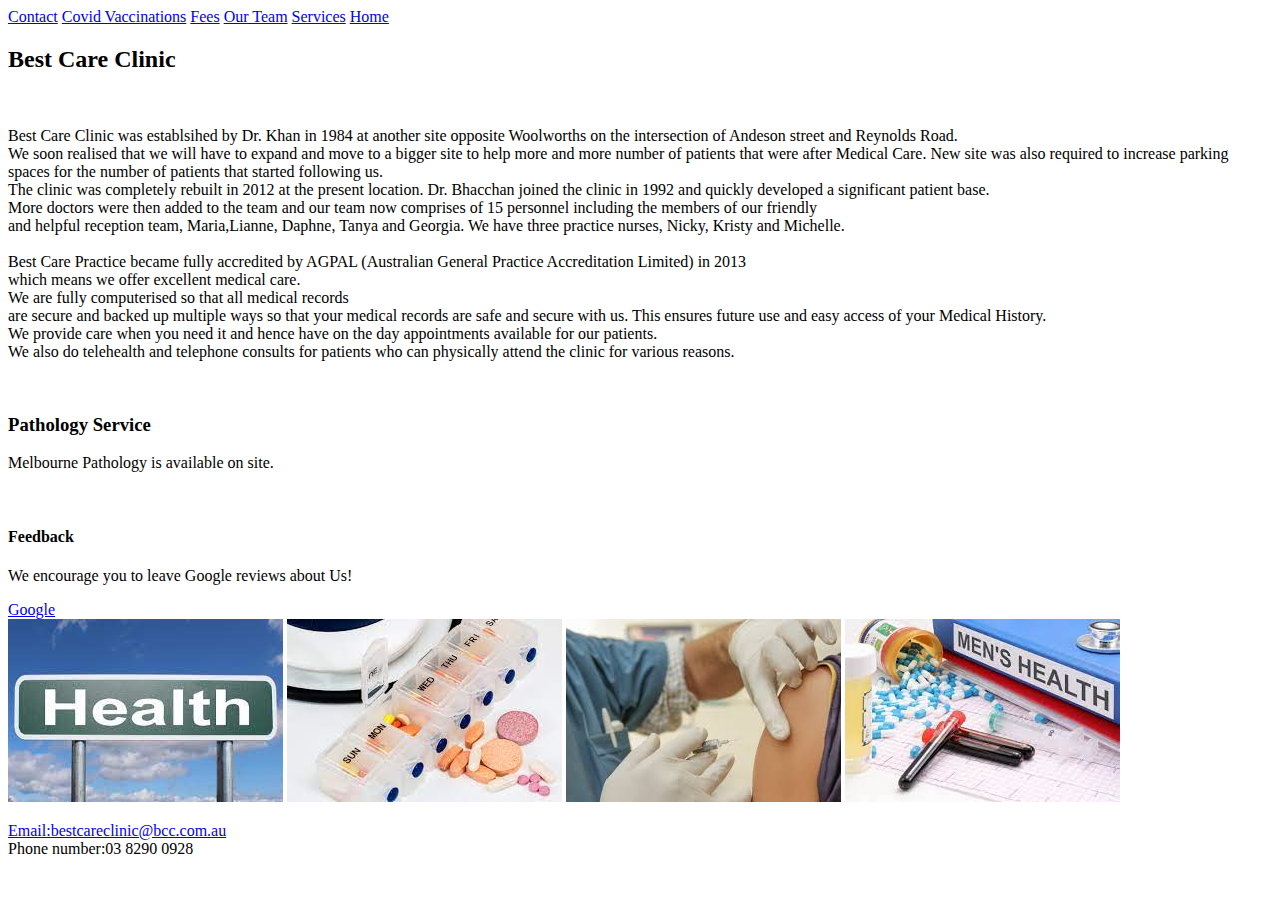
==== about-us.html @ 9253b987 "Add files via upload" ====
<!DOCTYPE html>
<html lang="en">

    <head>
        <meta name="description" content="best practice"> 
        <meta name="keywords" content="best practice, general practice, health, vaccine">
        <title> GP Clinic Website design </title>
        <link rel="stylesheet" href="STYLESHEET.CSS">
    </head>

    <body class="abtclinic">
        <header>
        <nav>
            <div class="topnavbar">
        
                <a href="./newcontact.html">Contact</a>
                <a href="./covidvac.html">Covid Vaccinations</a>
                <a href="./fees.html">Fees</a>
                <a href="./team.html">Our Team</a>
                <a href="./services.html">Services</a>
                <a href="./index.html">Home</a>        
              </div>
            </nav>
        </header>
        <div>
            <div class="description">
        <header>
        <h2> Best Care Clinic</h2>
        <br/>
        </header>
        <main>
        <p>
            Best Care Clinic was establsihed by Dr. Khan in 1984 at another site opposite 
            Woolworths on the intersection of Andeson street and Reynolds Road. <br/>We soon realised that we will 
            have to expand and move to a bigger site to help more and more number of patients that 
            were after Medical Care. New site was also required to increase parking spaces for the number
            of patients that started following us.<br/>
            The clinic was completely rebuilt in 2012 at the present location.
            Dr. Bhacchan joined the clinic in 1992 and quickly developed a significant 
            patient base. <br/>More doctors were then added to the team and our team now 
            comprises of 15 personnel including the members of our friendly <br/>and helpful reception team, 
            Maria,Lianne, Daphne, Tanya and Georgia. We have three practice nurses, Nicky, Kristy and Michelle.<br/>
            <br/>
            Best Care Practice became fully accredited by AGPAL (Australian General Practice Accreditation 
            Limited) in 2013<br/>which means we offer excellent medical care.
            <br/>We are fully computerised so that all medical records <br/>are secure and backed up multiple ways so that your medical records are safe and 
            secure with us. This ensures future use and easy access of your Medical History.<br/>
            
            We provide care when you need it and hence have on the day appointments available for our patients. 
            <br/>
            We also do telehealth and telephone consults for patients who can physically attend the clinic for various reasons.</p>
            </main>
            <br/>
            <article>
                <h3>Pathology Service</h3>
                <p>Melbourne Pathology is available on site.</p>
                </article>
                <br/>
                <aside>
                    <h4>Feedback</h4>
                    <p>We encourage you to leave Google reviews about Us!</p>
                    <a href="https://www.google.com"> Google </a>         
                </aside>
        <div class="img">
            <img src="./images/clinic1.jpg" alt="Image not supported by browser">
            <img src="./images/clinic2.jpg" alt="Image not supported by browser">
            <img src="./images/clinic3.jpg" alt="Image not supported by browser">
            <img src="./images/clinic4.jpg" alt="Image not supported by browser">
        </div>
        </div>
        <footer>
            <p><a href="mailto:bestcareclinic@bcc.com.au">Email:bestcareclinic@bcc.com.au </a> <br/> Phone number:03 8290 0928 </p>
            </footer>
        </div>
    </body>
</html>
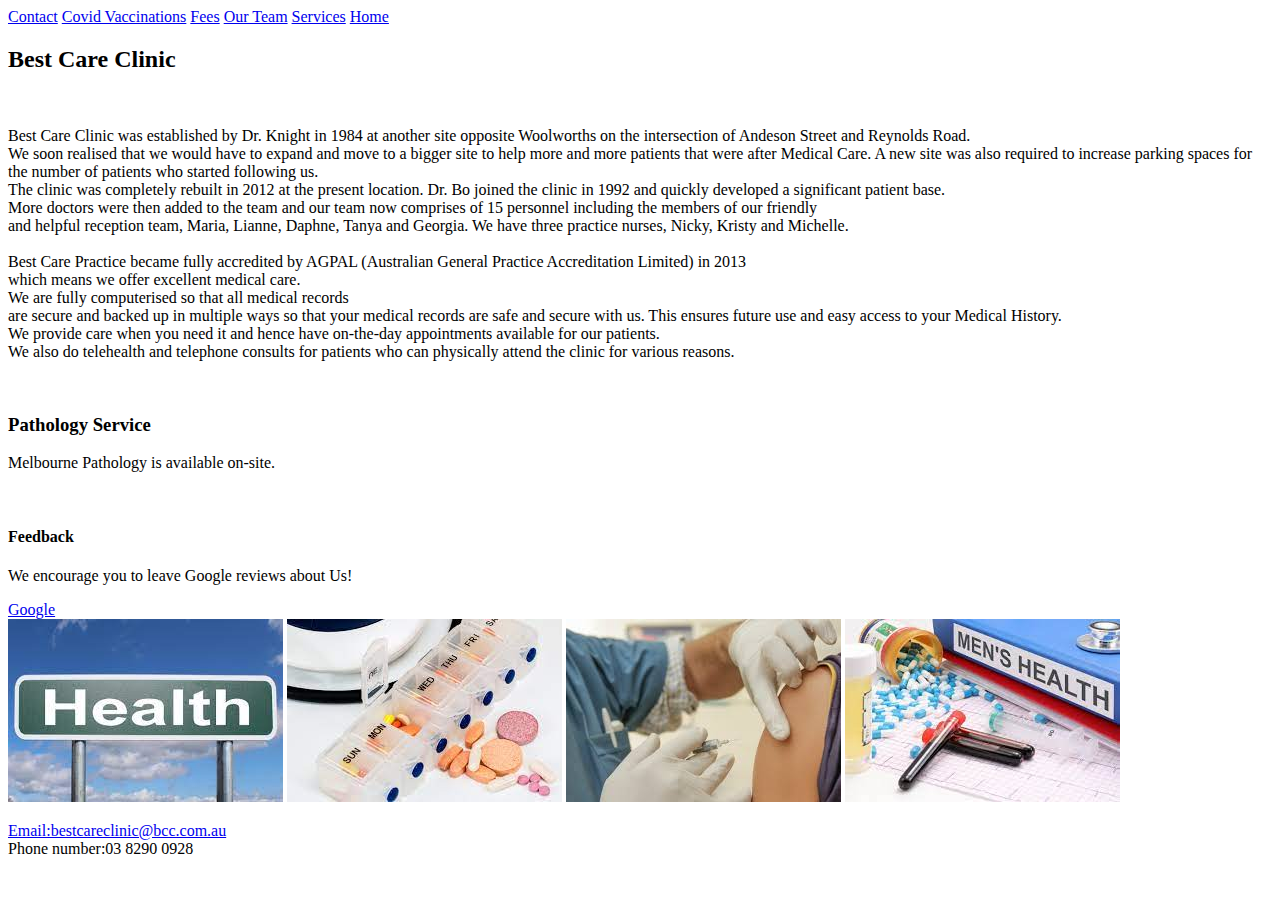
==== commit f58c568f: "Update about-us.html" ====
--- a/about-us.html
+++ b/about-us.html
@@ -30,30 +30,30 @@
         </header>
         <main>
         <p>
-            Best Care Clinic was establsihed by Dr. Khan in 1984 at another site opposite 
-            Woolworths on the intersection of Andeson street and Reynolds Road. <br/>We soon realised that we will 
-            have to expand and move to a bigger site to help more and more number of patients that 
-            were after Medical Care. New site was also required to increase parking spaces for the number
-            of patients that started following us.<br/>
+            Best Care Clinic was established by Dr. Knight in 1984 at another site opposite 
+            Woolworths on the intersection of Andeson Street and Reynolds Road. <br/>We soon realised that we would 
+            have to expand and move to a bigger site to help more and more patients that 
+            were after Medical Care. A new site was also required to increase parking spaces for the number
+            of patients who started following us.<br/>
             The clinic was completely rebuilt in 2012 at the present location.
-            Dr. Bhacchan joined the clinic in 1992 and quickly developed a significant 
+            Dr. Bo joined the clinic in 1992 and quickly developed a significant 
             patient base. <br/>More doctors were then added to the team and our team now 
             comprises of 15 personnel including the members of our friendly <br/>and helpful reception team, 
-            Maria,Lianne, Daphne, Tanya and Georgia. We have three practice nurses, Nicky, Kristy and Michelle.<br/>
+            Maria, Lianne, Daphne, Tanya and Georgia. We have three practice nurses, Nicky, Kristy and Michelle.<br/>
             <br/>
             Best Care Practice became fully accredited by AGPAL (Australian General Practice Accreditation 
             Limited) in 2013<br/>which means we offer excellent medical care.
-            <br/>We are fully computerised so that all medical records <br/>are secure and backed up multiple ways so that your medical records are safe and 
-            secure with us. This ensures future use and easy access of your Medical History.<br/>
+            <br/>We are fully computerised so that all medical records <br/>are secure and backed up in multiple ways so that your medical records are safe and 
+            secure with us. This ensures future use and easy access to your Medical History.<br/>
             
-            We provide care when you need it and hence have on the day appointments available for our patients. 
+            We provide care when you need it and hence have on-the-day appointments available for our patients. 
             <br/>
             We also do telehealth and telephone consults for patients who can physically attend the clinic for various reasons.</p>
             </main>
             <br/>
             <article>
                 <h3>Pathology Service</h3>
-                <p>Melbourne Pathology is available on site.</p>
+                <p>Melbourne Pathology is available on-site.</p>
                 </article>
                 <br/>
                 <aside>
@@ -73,4 +73,4 @@
             </footer>
         </div>
     </body>
-</html>+</html>
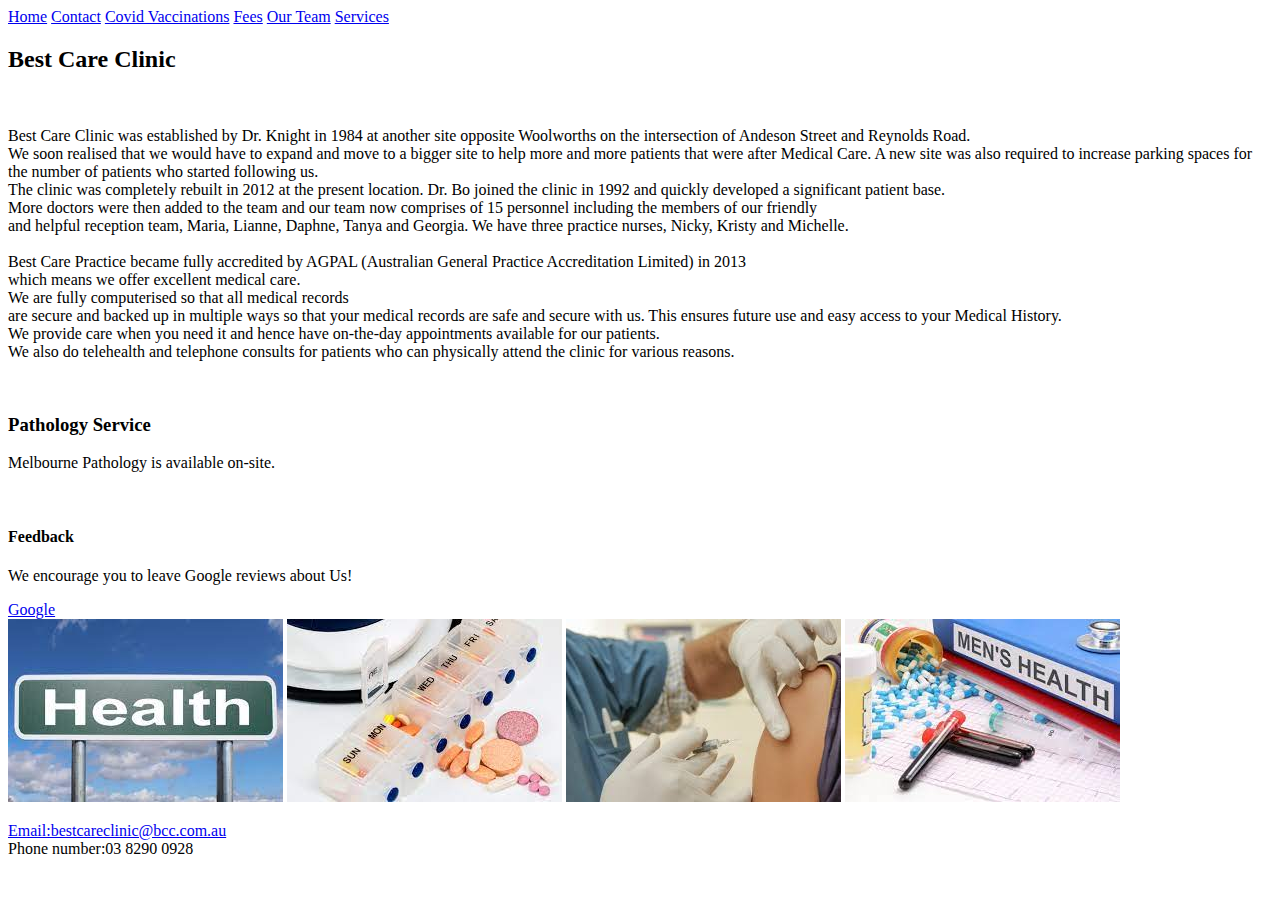
==== commit 1f7c84d8: "Update about-us.html" ====
--- a/about-us.html
+++ b/about-us.html
@@ -13,12 +13,13 @@
         <nav>
             <div class="topnavbar">
         
+                <a href="./index.html">Home</a>
                 <a href="./newcontact.html">Contact</a>
                 <a href="./covidvac.html">Covid Vaccinations</a>
                 <a href="./fees.html">Fees</a>
                 <a href="./team.html">Our Team</a>
                 <a href="./services.html">Services</a>
-                <a href="./index.html">Home</a>        
+                      
               </div>
             </nav>
         </header>
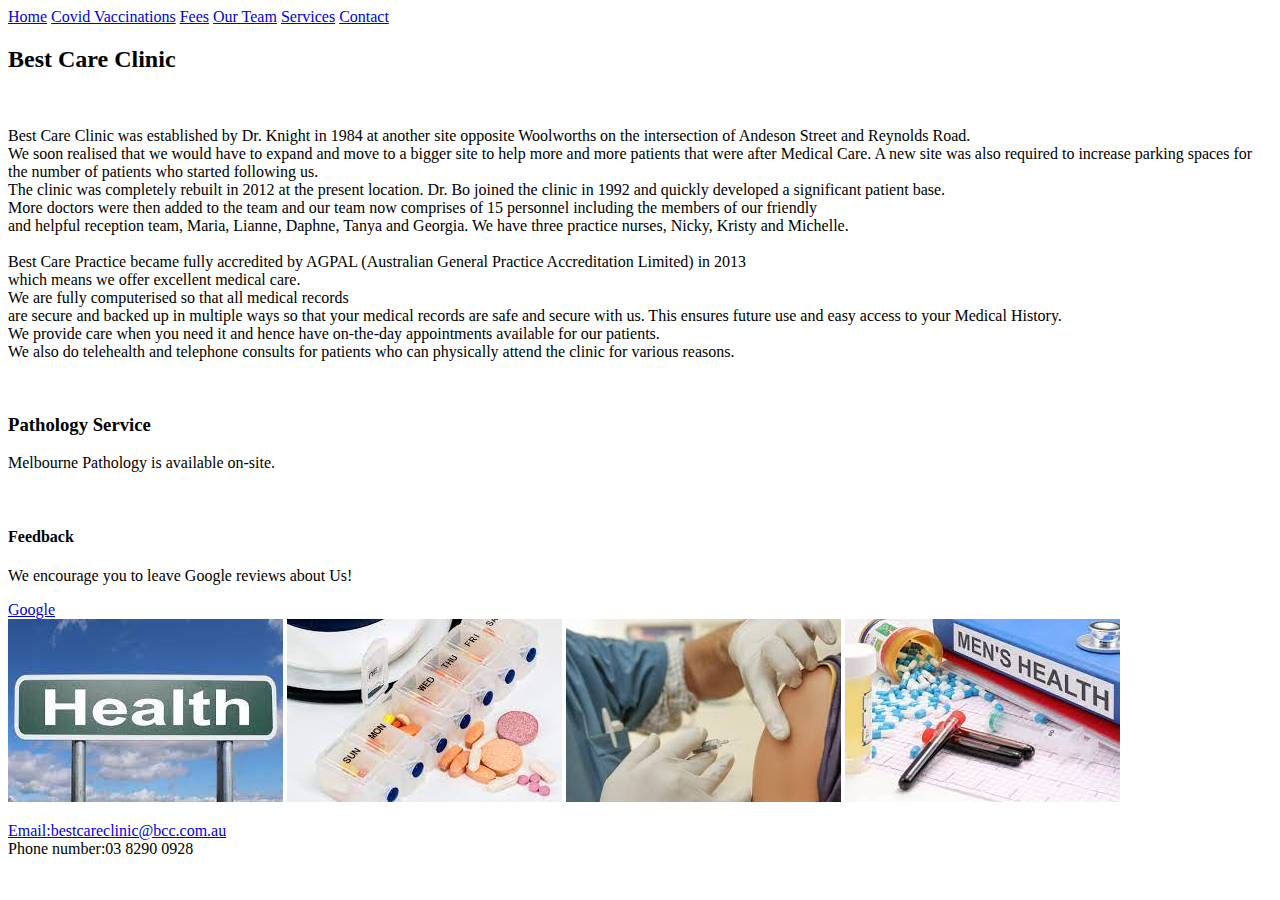
==== commit c71bfd63: "Update about-us.html" ====
--- a/about-us.html
+++ b/about-us.html
@@ -14,11 +14,11 @@
             <div class="topnavbar">
         
                 <a href="./index.html">Home</a>
-                <a href="./newcontact.html">Contact</a>
                 <a href="./covidvac.html">Covid Vaccinations</a>
                 <a href="./fees.html">Fees</a>
                 <a href="./team.html">Our Team</a>
                 <a href="./services.html">Services</a>
+                <a href="./newcontact.html">Contact</a>
                       
               </div>
             </nav>
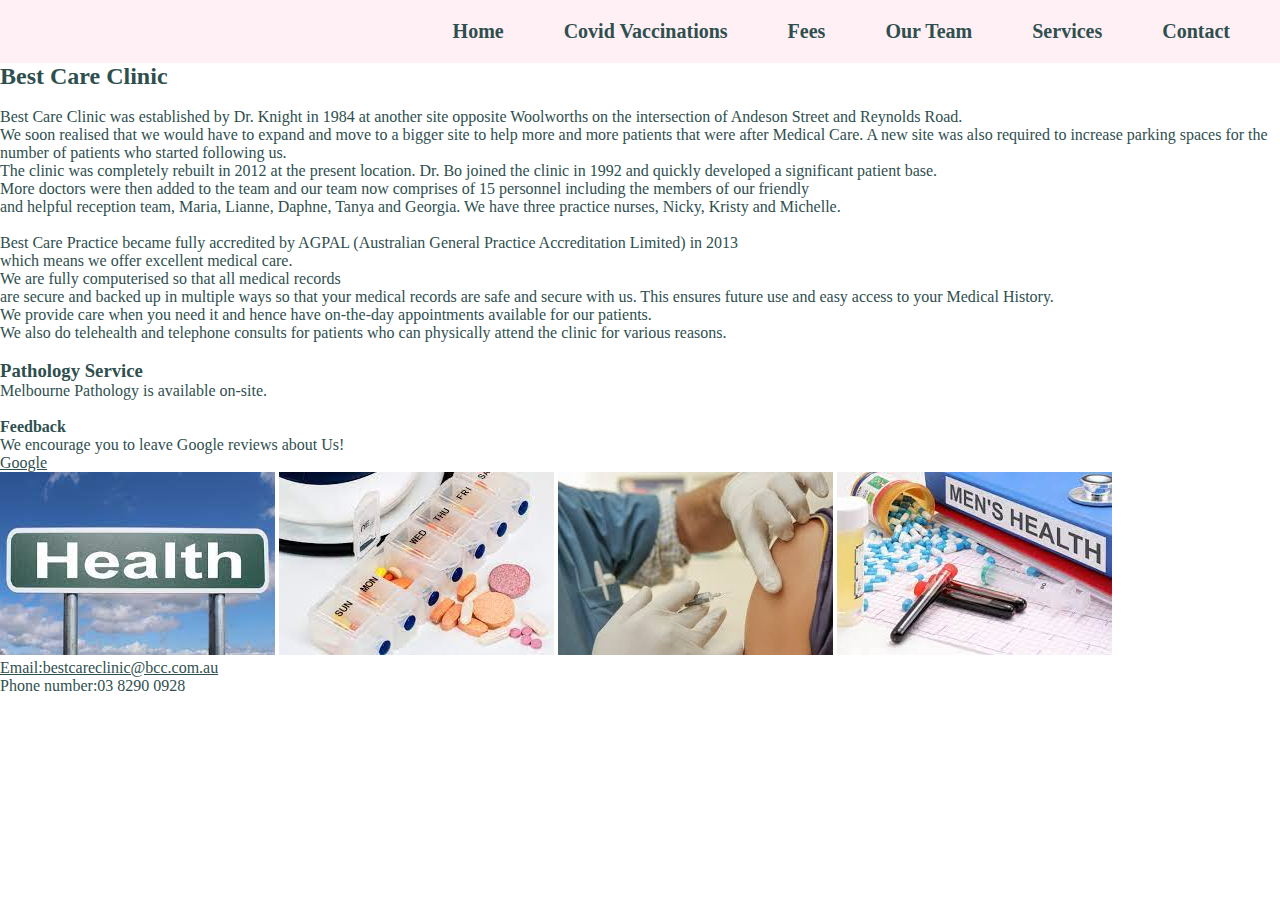
==== commit d4ae8c1d: "Update about-us.html" ====
--- a/about-us.html
+++ b/about-us.html
@@ -5,7 +5,7 @@
         <meta name="description" content="best practice"> 
         <meta name="keywords" content="best practice, general practice, health, vaccine">
         <title> GP Clinic Website design </title>
-        <link rel="stylesheet" href="STYLESHEET.CSS">
+        <link rel="stylesheet" href="stylesheet.css">
     </head>
 
     <body class="abtclinic">
--- a/stylesheet.css
+++ b/stylesheet.css
@@ -0,0 +1,325 @@
+*{
+    margin: 0;
+    padding: 0;
+    font-family: 'Gill Sans';
+    color: darkslategray;
+}
+    
+.topnavbar{
+   display: flex;
+    justify-content: flex-end;
+    align-items: center;
+    background-color: lavenderblush;
+    padding: 10px 20px;
+}
+
+.topnavbar a {
+    color: darkslategray;
+    font-weight: bold;
+    font-size: 20px;
+    text-decoration: none;
+    margin: 0 15px;
+    padding: 10px 15px;
+}
+
+.topnavbar a:hover {
+    color: palevioletred;
+    background-color: lightgray;
+    border-radius: 5px;
+
+.intro{
+    background-color: turquoise;
+    color: darkslategrey;
+    text-align: center;
+    margin: auto;
+    padding-top: 50px;
+    padding-bottom: 50px;
+}   
+
+.intro img{
+    height: 15%;
+    width: 15%;
+}
+
+.intro h1{
+    font-size: 32px;
+    padding-top: 30px;
+}
+.intro p{
+    font-size: 22px;
+}
+.intro article{
+    padding: 40px;
+    font-size: 20px;
+    font-style: italic;
+}
+
+footer{
+    text-align: center;
+    font-size: 15px;
+    background-color: lavenderblush;
+}
+
+
+
+
+
+
+.abtclinic{
+    background-color: turquoise;
+    background-size: cover;
+}
+.description{
+    font-size: 20px;
+    color: darkslategrey;
+    padding: 40px;
+    text-align: center;
+    line-height: 25px;
+}
+.img{
+    display: inline-block; 
+    margin: 5%;
+}
+aside{
+    display: block;
+    float: right;
+    width: 200px;
+    border: 1px solid darkslategray;
+    background-color: lavenderblush;
+}
+
+
+
+
+
+
+
+.services{
+    background-color: turquoise;
+    margin: auto;
+    text-align: center;
+    padding-top: 30px;
+    
+}
+
+.row{
+    display: flex;
+    margin-right: 20px;
+    justify-content: space-between;
+}
+.services-col{
+    background-color: lavenderblush;
+    border-radius: 10px;
+    margin-bottom: 5%;
+    margin-left: 5%;
+    width: 18%;
+    padding: 20px 12px;
+    border-style: double;
+}
+
+.services-col p{
+    font-size: 20px;
+    padding: 30px;
+}
+.services-col:hover{
+    background-color: turquoise;
+}
+.servicespara{
+    font-size: 20px;
+    text-align: center;
+    width: 80%;
+    margin: auto;
+    padding-bottom: 20px;
+    line-height: 25px;
+}
+
+
+
+
+
+
+
+
+
+.team{
+    text-align: center;
+    background-color: turquoise;
+    font-size: 20px;
+    padding-top: 20px;
+}
+.team u li{
+    font-weight: bold;
+    list-style: none;
+}
+
+.teambio{
+    background-color: turquoise;
+    font-size: 18px;
+    padding-top: 60px;
+    padding-bottom: 20px;
+    margin: auto;
+    text-align: center;
+
+}
+.teambio p{
+    font-size: 20px;
+    text-align: center;
+    padding: 2%;
+
+}
+
+
+
+
+
+
+
+
+
+
+.fees{
+    text-align: center;
+    font-size: 28px;
+    background-color: turquoise;
+    padding-top: 30px;
+    padding-bottom: 30px;
+}
+
+.fees h2{
+    font-size: 28px;
+}
+
+.fees p{
+    font-size: 20px;
+}
+
+.table, td,th{
+    border: 1px solid;
+    background-color: lavenderblush;
+    font-size: 20px;
+    width: 50%;
+    height: 20px;
+    padding: 5px;
+}
+
+
+
+
+
+
+
+
+
+.vacbackground{
+    background-color: turquoise;
+}
+.covid-vac{
+    background-color: lavenderblush;
+    width: 900px;
+    border: 10px solid darkslategray;
+    padding: 50px;
+    margin: auto;
+    text-align: center;
+}
+.covid-faq{
+    text-align: left;
+    line-height: 30px;
+    padding-top: 40px;
+}
+.consent-form{
+    font-size: 20px;
+    font-weight: bold;
+    padding-bottom: 20px;
+}
+
+
+
+
+
+
+
+
+
+.contactpg{
+    background-color: turquoise;
+}
+
+.contactpg h2{
+    text-align: center;
+    padding: 20px;
+    padding-top: 40px;
+    padding-bottom: 20px;
+
+}
+
+.contactfrm{
+    width: 60%; 
+    margin-left: 20%;
+    margin-right: 20%;
+    padding: 12px 20px;
+    display: inline-block;
+    border: 1px solid #ccc;
+    border-radius: 4px;
+    box-sizing: border-box;
+    background-color: lavenderblush;
+    font-weight: bold;
+}
+
+input{
+    width: 100%;
+}
+
+label{
+    margin-bottom: 2px;
+    display: block;
+}
+textarea{
+    width: 100%;
+}
+
+.contactfrm select{
+    height: 30px;
+    width: 300px;
+}
+
+.contactfrm label{
+    margin-top: 20px;
+    margin-bottom: 0;
+
+}
+.contactfrm input{
+    height: 30px;
+}
+
+.reachuspara{
+    text-align: center;
+    font-size: 20px;
+    padding: 30px;
+    line-height: 40px;  
+}
+
+.ophrstb{
+    text-align: center;
+}
+
+.ophrstb table{
+    margin-left: 30%;
+    margin-right: 40%;
+    width: 40%;
+}
+
+.ctinfo{
+    text-align: center;
+    padding-top: 50px;
+}
+
+.ctinfo table{
+    margin-left: 30%;
+    margin-right: 40%;
+    width: 40%;
+}
+
+.contactpg iframe{
+   width: 80%;
+   margin-left: 10%;
+}
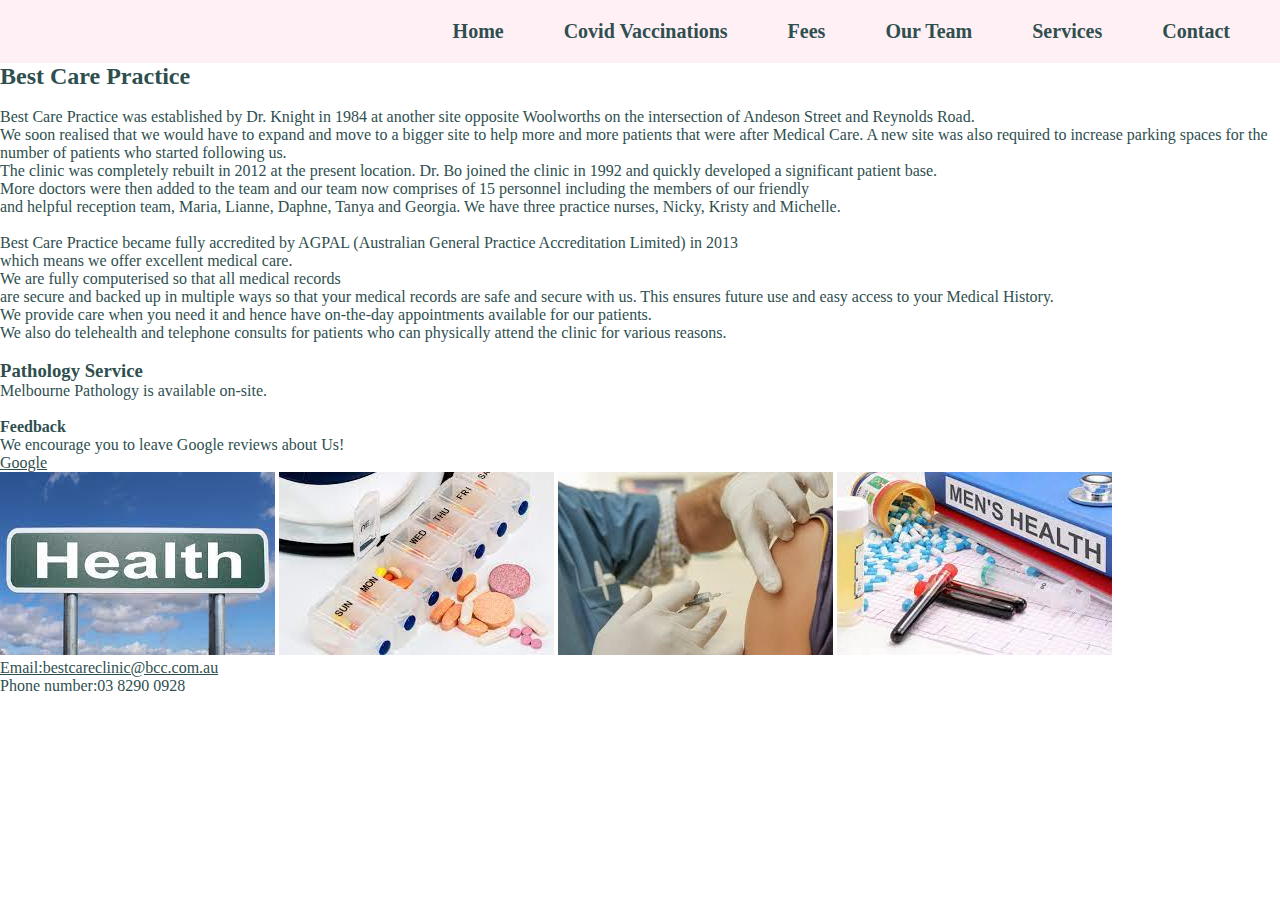
==== commit ed7c8eef: "Update about-us.html" ====
--- a/about-us.html
+++ b/about-us.html
@@ -26,12 +26,12 @@
         <div>
             <div class="description">
         <header>
-        <h2> Best Care Clinic</h2>
+        <h2> Best Care Practice</h2>
         <br/>
         </header>
         <main>
         <p>
-            Best Care Clinic was established by Dr. Knight in 1984 at another site opposite 
+            Best Care Practice was established by Dr. Knight in 1984 at another site opposite 
             Woolworths on the intersection of Andeson Street and Reynolds Road. <br/>We soon realised that we would 
             have to expand and move to a bigger site to help more and more patients that 
             were after Medical Care. A new site was also required to increase parking spaces for the number
--- a/stylesheet.css
+++ b/stylesheet.css
@@ -37,8 +37,8 @@
 }   
 
 .intro img{
-    height: 15%;
-    width: 15%;
+    height: 5%;
+    width: 5%;
 }
 
 .intro h1{
